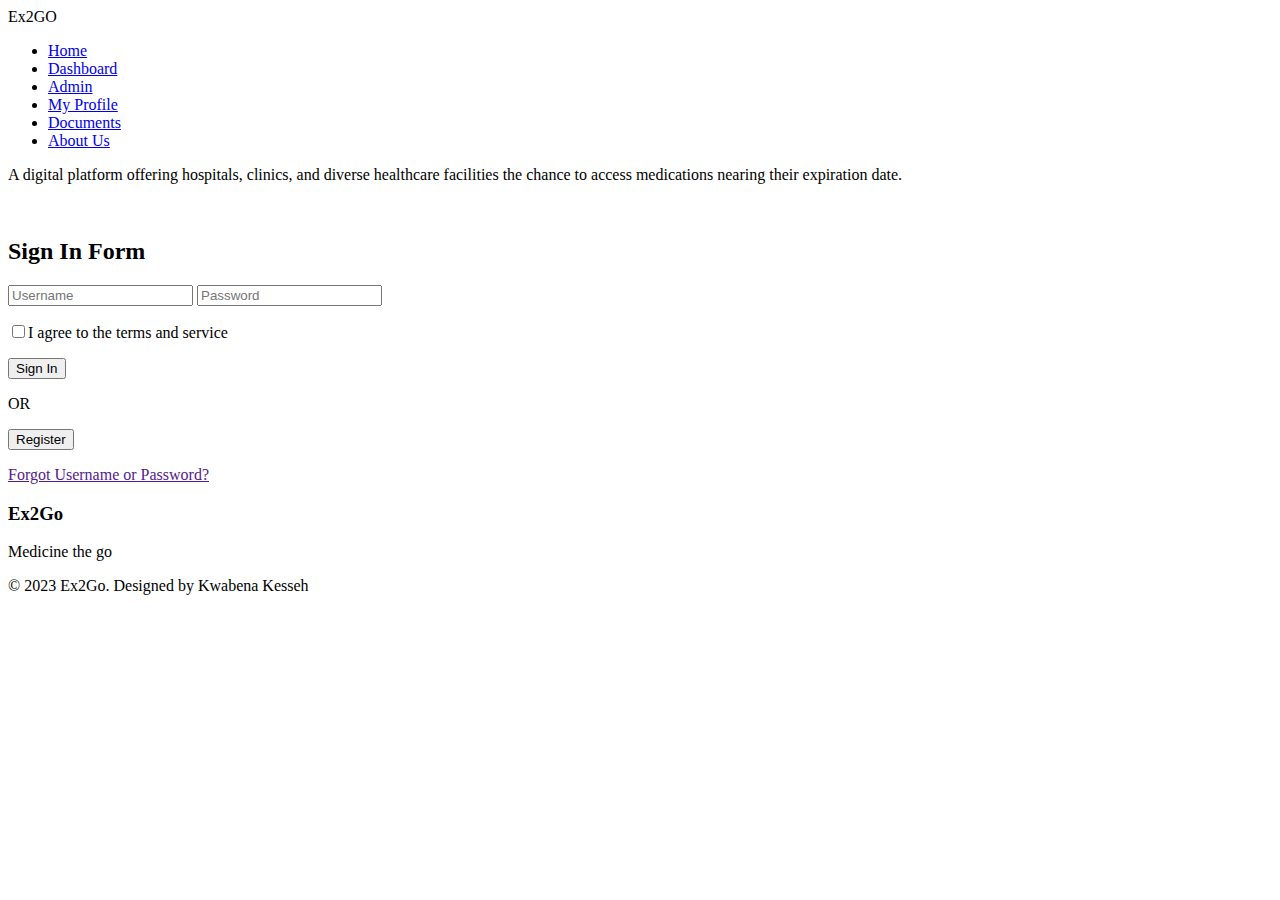
==== index.html @ b3b0dd8b "Update the index.html front page's heading" ====
<!DOCTYPE html>
<html lang="en">
<head>
  <meta charset="UTF-8">
  <meta name="viewport" content="width=device-width, initial-scale=1.0">
  <title>Document</title>
  <link rel="stylesheet" href="style.css">
</head>
<body>
  <main>
    <header>
      <nav class="main-header">
        <span class="logo">Ex2GO</span>
      <ul>
        <li><a href="index.html">Home</a></li>
        <li><a href="dashboard.html">Dashboard</a></li>
        <li><a href="admin.html">Admin</a></li>
        <li><a href="user-profile.html">My Profile</a></li>
        <li><a href="documents.html">Documents</a></li>
        <li><a href="about-us.html">About Us</a></li>
      </ul>
      </nav>
    </header>

    <div>
      <!-- <p class="head-info">A digital platform that provides hospitals, clinics, and various healthcare facilities with the opportunity to access medications that are approaching their expiration date.</p>
       -->
       <p class="head-info">A digital platform offering hospitals, clinics, and diverse healthcare facilities the chance to access medications nearing their expiration date.</p>
    </div>

    <div class="info">

      <div class="image-box">
        <img src="images/logo.png" alt="">
        <!-- <p class="slogan">
          Medicine on the move.
        </p> -->
      </div>
    

      <div class="form-box">
        <h2>Sign In Form</h2>
  
        <form action="" id="loginForm" name="user-login">
          <input type="text" id="username" name="username" class="input-box js-username" placeholder="Username" autocomplete="off">
          <input type="password"  id="user-password" name="user-password" class="input-box js-user-password" placeholder="Password" autocomplete="off">
          <p><span><input type="checkbox"></span>I agree to the terms and service</p>
          <button class="submit-btn" type = "submit" onclick = "userLogin()">Sign In</button>
          <p class="or">OR</p>
          <button class="submit-btn">Register</button>
          <p><a href="">Forgot Username or Password?</a></p>
          
        </form>
      </div>

    </div>
  </main>

  <footer class="main-footer">

    <div class="footer-container">
      <h3>Ex2Go</h3>
      <p>Medicine the go</p>
     
    </div>
    <div class="copyright">
      <p>&copy; 2023 Ex2Go. Designed by <span>Kwabena Kesseh</span></p>
    </div>

  </footer>
  <script src="script.js"></script>
</body>
</html>
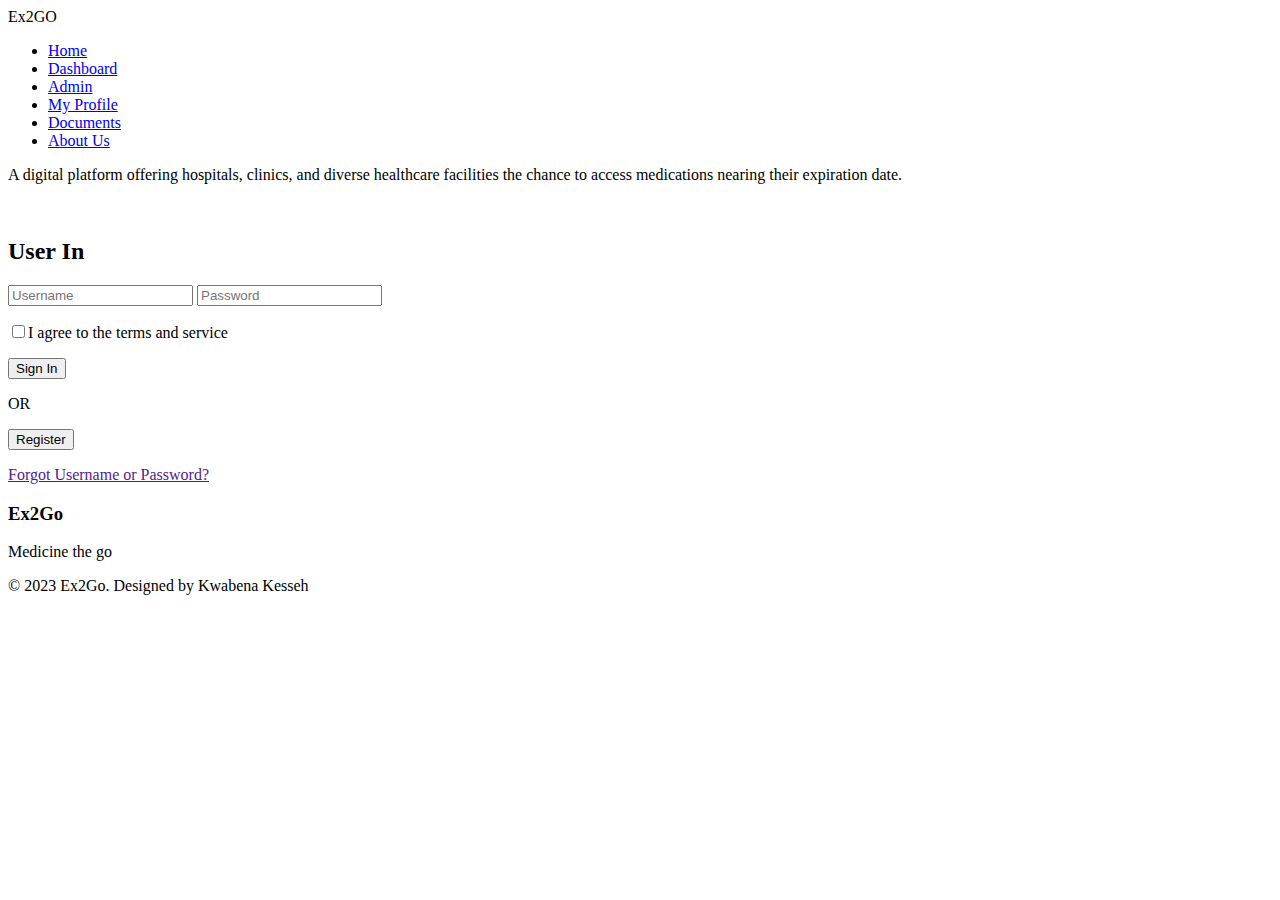
==== commit f83ef9c4: "Changed sign in form header to User sign in" ====
--- a/index.html
+++ b/index.html
@@ -39,7 +39,7 @@
     
 
       <div class="form-box">
-        <h2>Sign In Form</h2>
+        <h2>User In</h2>
   
         <form action="" id="loginForm" name="user-login">
           <input type="text" id="username" name="username" class="input-box js-username" placeholder="Username" autocomplete="off">
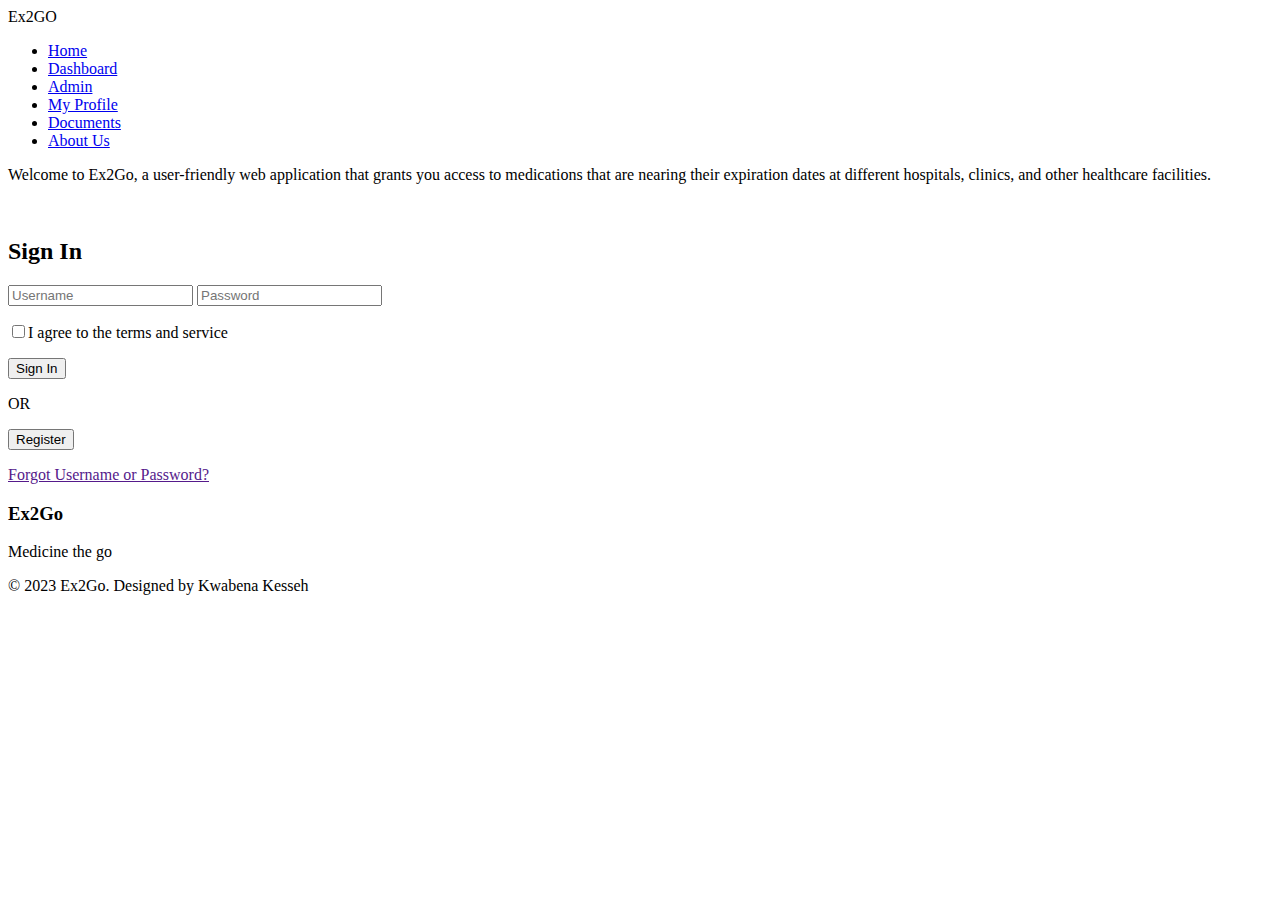
==== commit 84d5f74e: "updated header and sign in form" ====
--- a/index.html
+++ b/index.html
@@ -25,7 +25,8 @@
     <div>
       <!-- <p class="head-info">A digital platform that provides hospitals, clinics, and various healthcare facilities with the opportunity to access medications that are approaching their expiration date.</p>
        -->
-       <p class="head-info">A digital platform offering hospitals, clinics, and diverse healthcare facilities the chance to access medications nearing their expiration date.</p>
+       <!-- <p class="head-info">A digital platform offering hospitals, clinics, and diverse healthcare facilities the chance to access medications nearing their expiration date.</p> -->
+       <p class="head-info">Welcome to Ex2Go, a user-friendly web application that grants you access to medications that are nearing their expiration dates at different hospitals, clinics, and other healthcare facilities.</p>
     </div>
 
     <div class="info">
@@ -39,7 +40,7 @@
     
 
       <div class="form-box">
-        <h2>User In</h2>
+        <h2>Sign In</h2>
   
         <form action="" id="loginForm" name="user-login">
           <input type="text" id="username" name="username" class="input-box js-username" placeholder="Username" autocomplete="off">
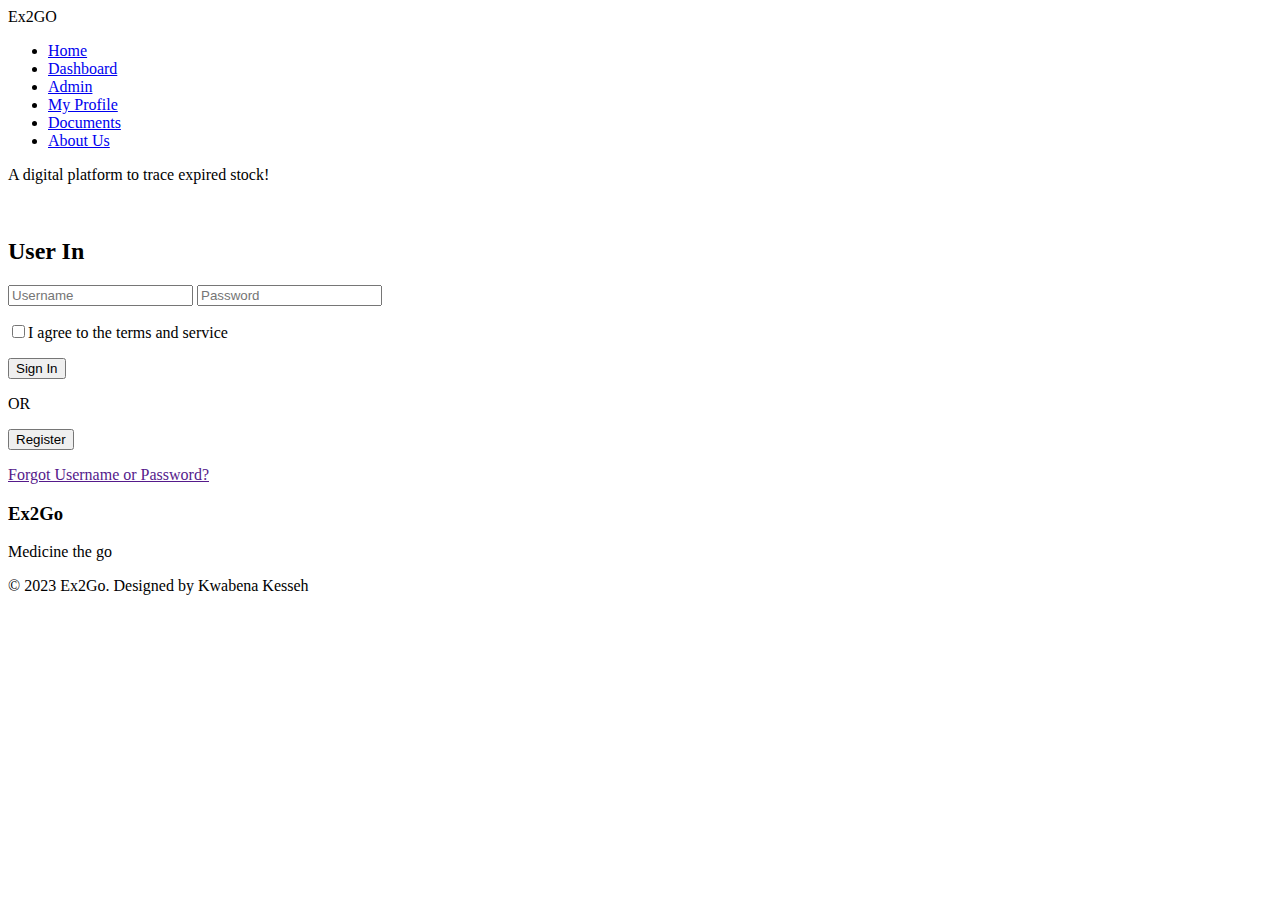
==== commit 21bdfb43: "updated main heading" ====
--- a/index.html
+++ b/index.html
@@ -26,7 +26,7 @@
       <!-- <p class="head-info">A digital platform that provides hospitals, clinics, and various healthcare facilities with the opportunity to access medications that are approaching their expiration date.</p>
        -->
        <!-- <p class="head-info">A digital platform offering hospitals, clinics, and diverse healthcare facilities the chance to access medications nearing their expiration date.</p> -->
-       <p class="head-info">Welcome to Ex2Go, a user-friendly web application that grants you access to medications that are nearing their expiration dates at different hospitals, clinics, and other healthcare facilities.</p>
+       <p class="head-info">A digital platform to trace expired stock!</p>
     </div>
 
     <div class="info">
@@ -40,7 +40,7 @@
     
 
       <div class="form-box">
-        <h2>Sign In</h2>
+        <h2>User In</h2>
   
         <form action="" id="loginForm" name="user-login">
           <input type="text" id="username" name="username" class="input-box js-username" placeholder="Username" autocomplete="off">
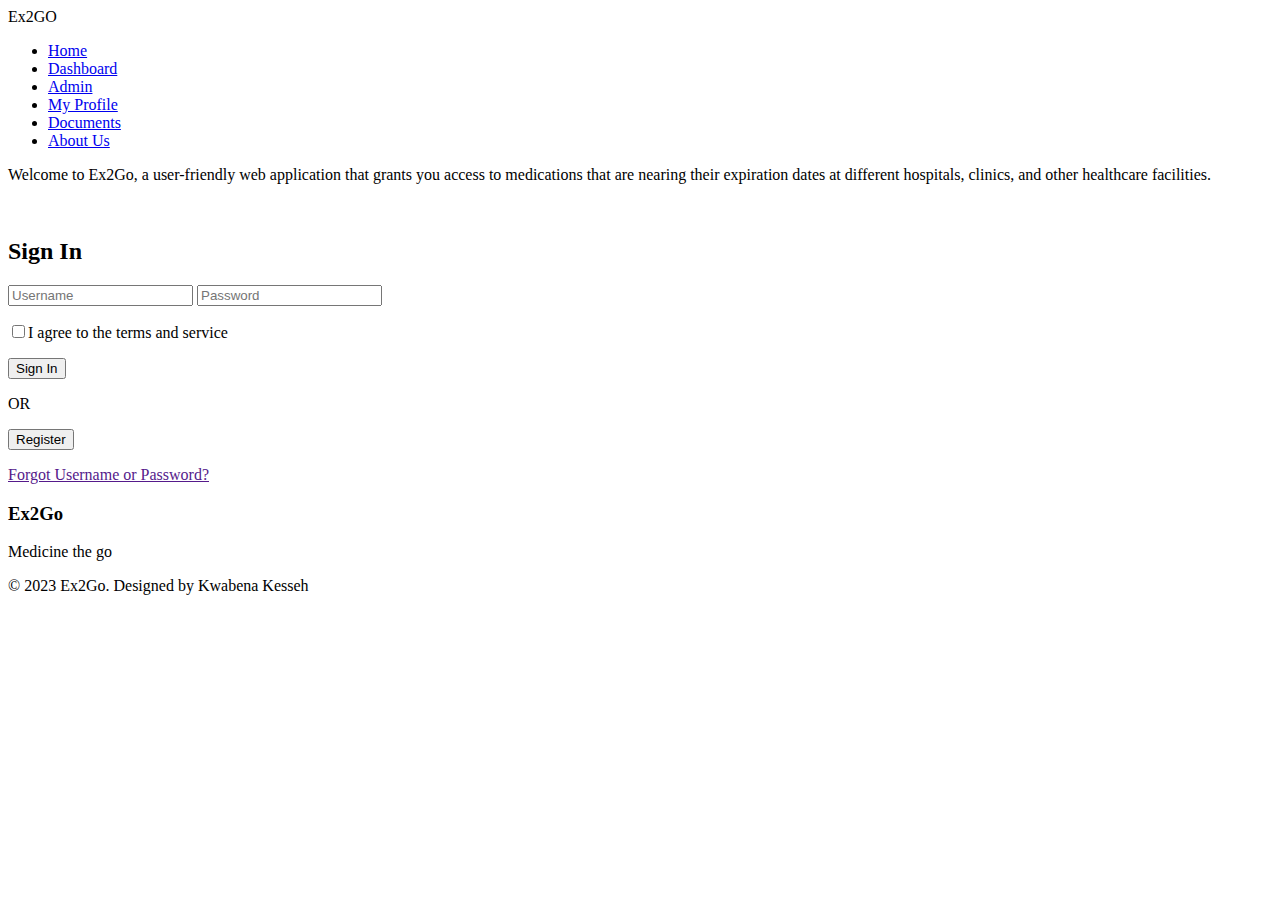
==== commit d7284f29: "updated main heading" ====
--- a/index.html
+++ b/index.html
@@ -26,7 +26,8 @@
       <!-- <p class="head-info">A digital platform that provides hospitals, clinics, and various healthcare facilities with the opportunity to access medications that are approaching their expiration date.</p>
        -->
        <!-- <p class="head-info">A digital platform offering hospitals, clinics, and diverse healthcare facilities the chance to access medications nearing their expiration date.</p> -->
-       <p class="head-info">A digital platform to trace expired stock!</p>
+
+       <p class="head-info">Welcome to Ex2Go, a user-friendly web application that grants you access to medications that are nearing their expiration dates at different hospitals, clinics, and other healthcare facilities.</p>
     </div>
 
     <div class="info">
@@ -40,7 +41,7 @@
     
 
       <div class="form-box">
-        <h2>User In</h2>
+        <h2>Sign In</h2>
   
         <form action="" id="loginForm" name="user-login">
           <input type="text" id="username" name="username" class="input-box js-username" placeholder="Username" autocomplete="off">
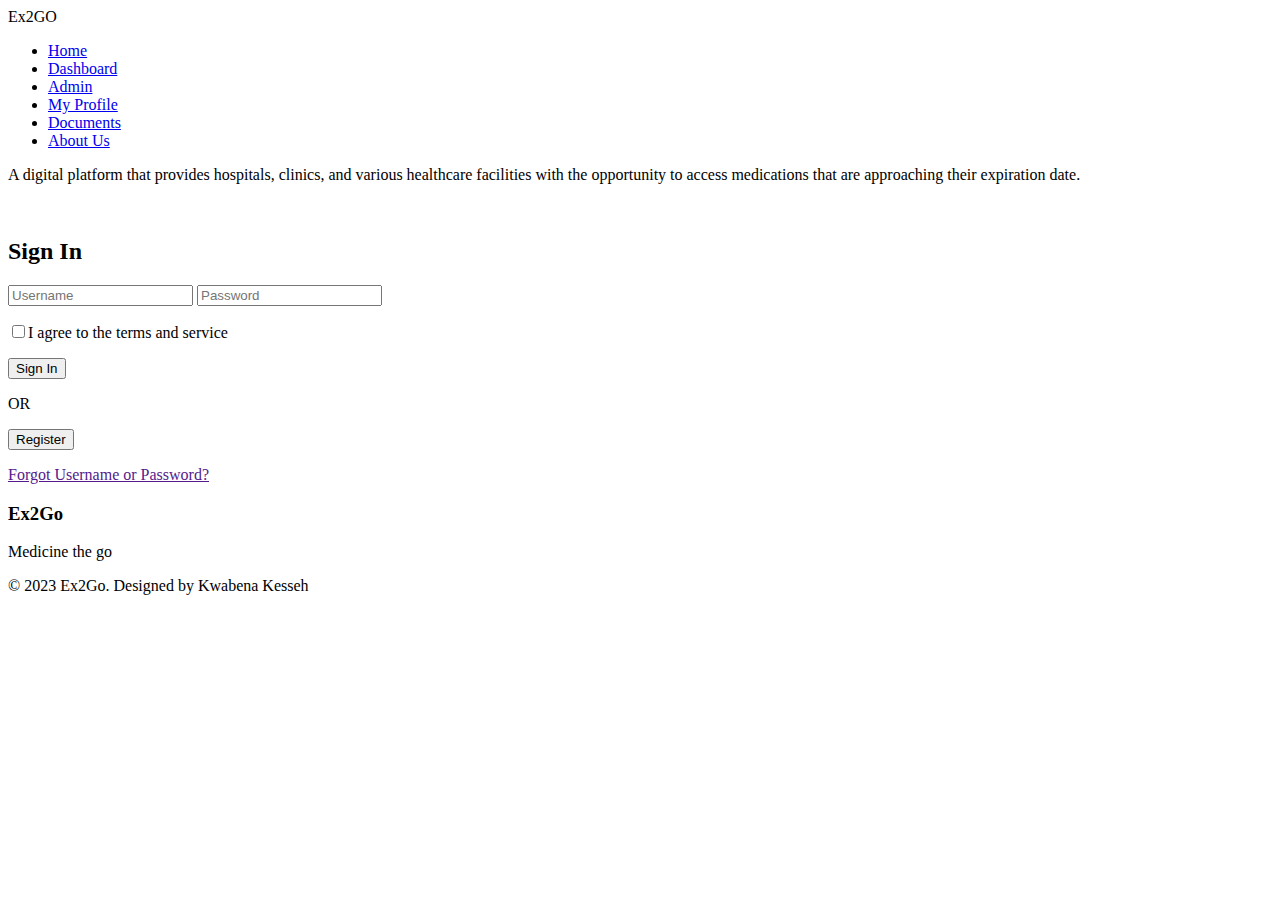
==== commit 33aefe77: "Update index.html" ====
--- a/index.html
+++ b/index.html
@@ -23,11 +23,11 @@
     </header>
 
     <div>
-      <!-- <p class="head-info">A digital platform that provides hospitals, clinics, and various healthcare facilities with the opportunity to access medications that are approaching their expiration date.</p>
-       -->
-       <!-- <p class="head-info">A digital platform offering hospitals, clinics, and diverse healthcare facilities the chance to access medications nearing their expiration date.</p> -->
+      <p class="head-info">A digital platform that provides hospitals, clinics, and various healthcare facilities with the opportunity to access medications that are approaching their expiration date.</p>
+      
+   
 
-       <p class="head-info">Welcome to Ex2Go, a user-friendly web application that grants you access to medications that are nearing their expiration dates at different hospitals, clinics, and other healthcare facilities.</p>
+      
     </div>
 
     <div class="info">
@@ -72,4 +72,4 @@
   </footer>
   <script src="script.js"></script>
 </body>
-</html>+</html>
